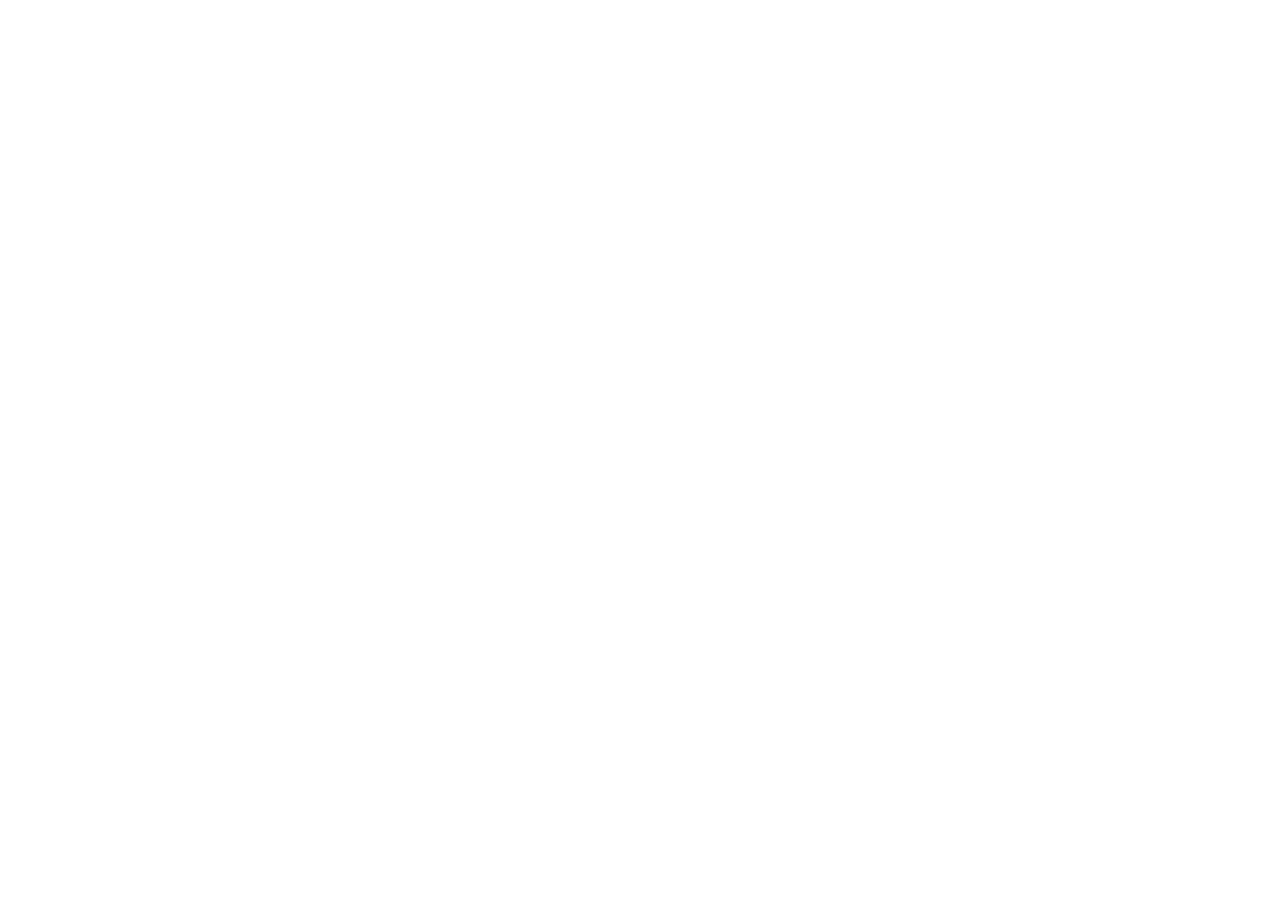
==== HTML/index.html @ 57f10c22 "first commit" ====
<!DOCTYPE html>
<html lang="en">
<head>
    <meta charset="UTF-8">
    <meta http-equiv="X-UA-Compatible" content="IE=edge">
    <meta name="viewport" content="width=device-width, initial-scale=1.0">
    <title>Document</title>
</head>
<body>
    
</body>
</html>
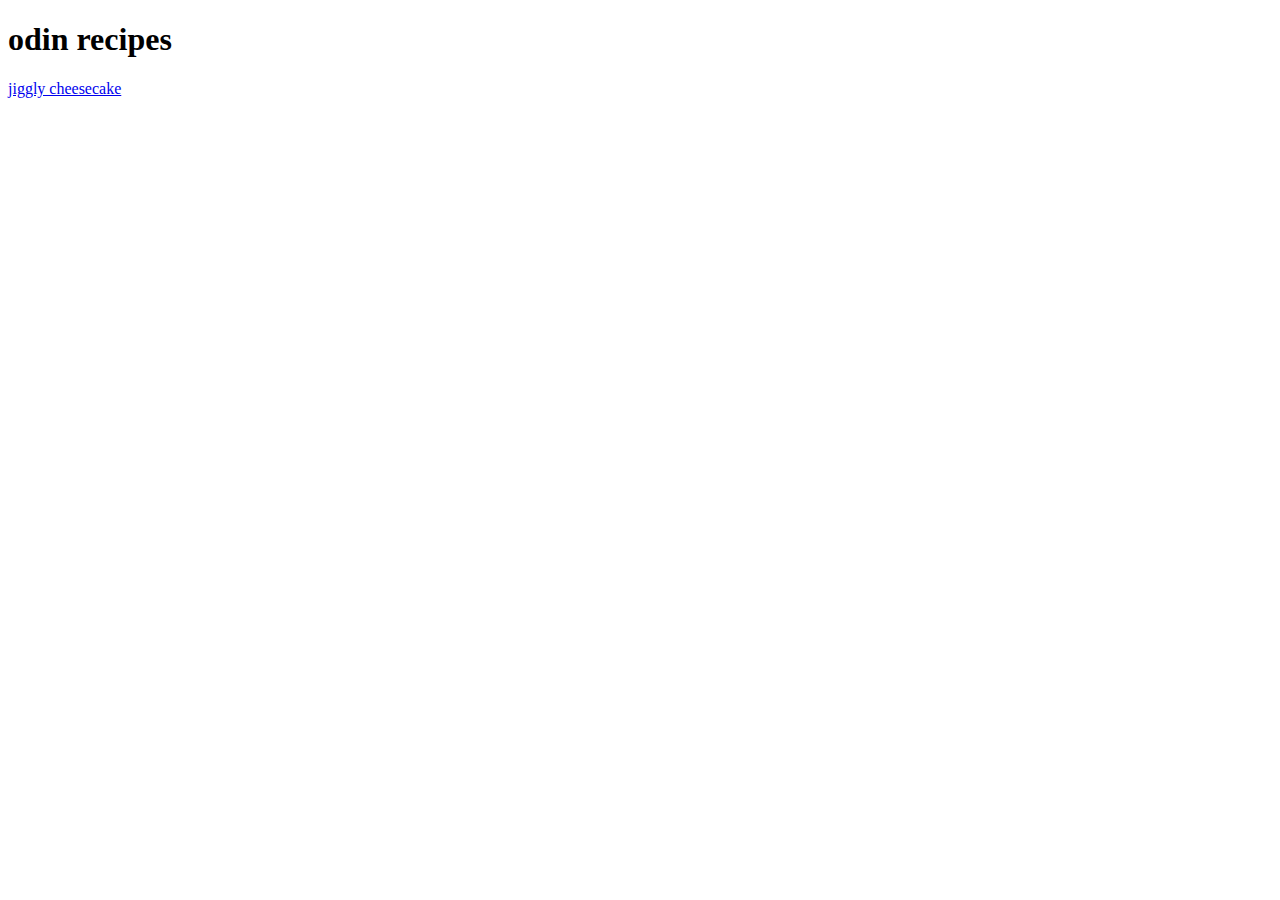
==== commit 02d7ce4e: "linked cheesecake in index and added to recipe" ====
--- a/HTML/index.html
+++ b/HTML/index.html
@@ -7,6 +7,8 @@
     <title>Document</title>
 </head>
 <body>
+    <h1>odin recipes</h1>
+    <a href="../Project 1/jigglycheesecakerecipe.html"> jiggly cheesecake</a>
     
 </body>
 </html>